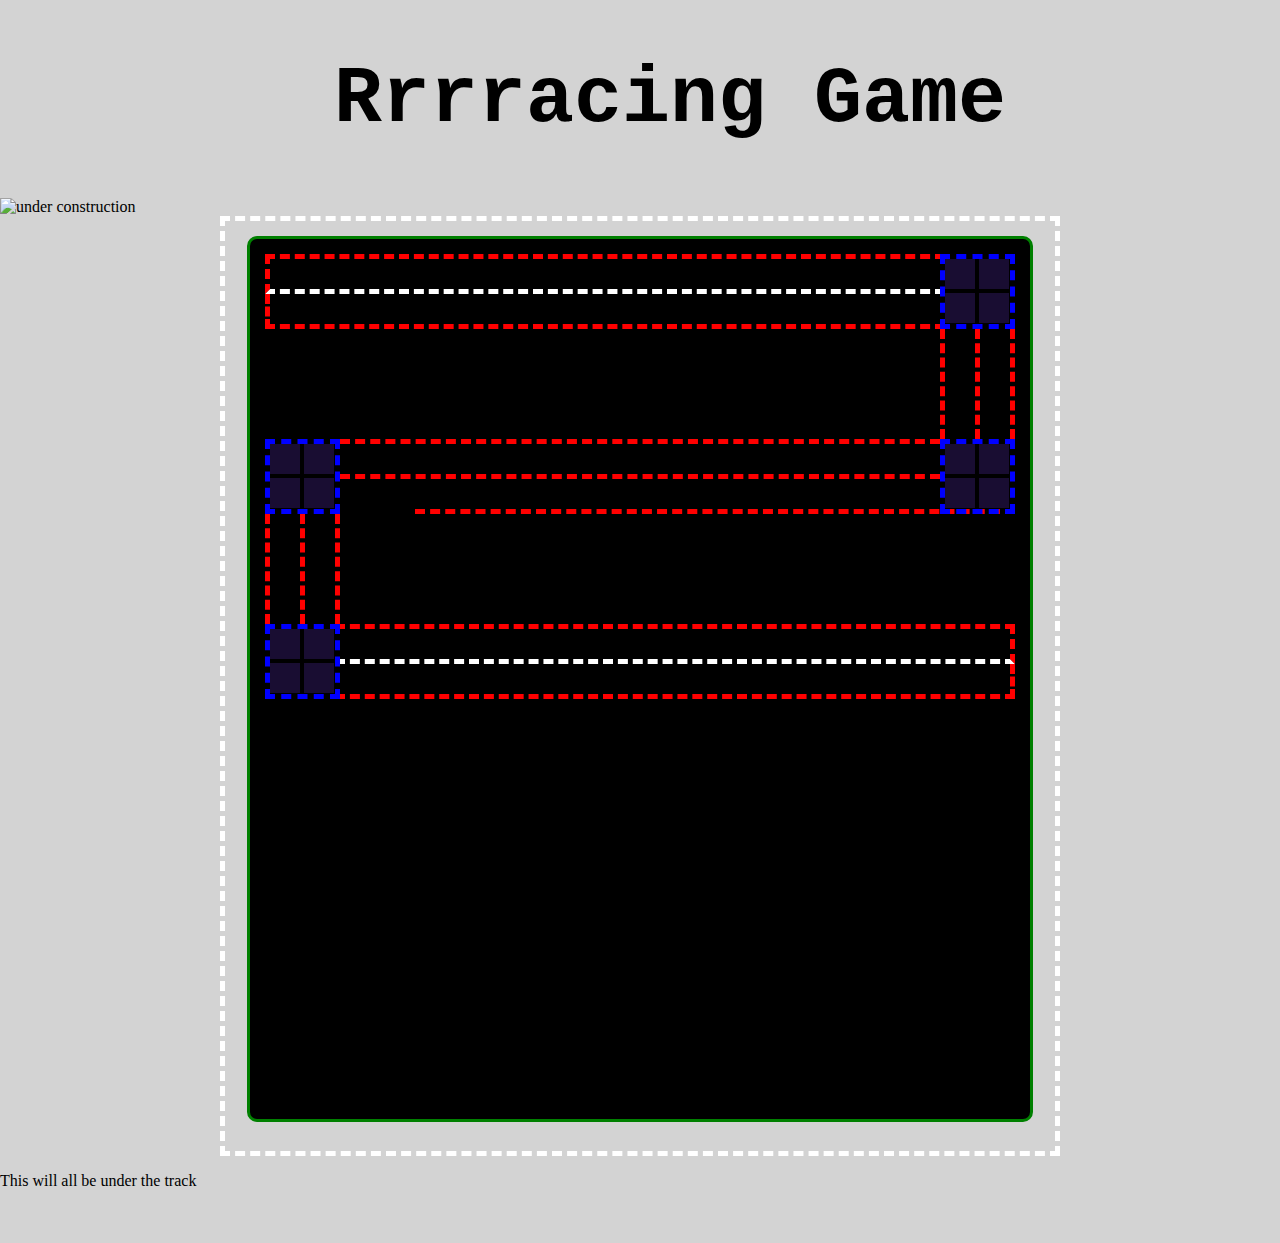
==== index.html @ d6d8cd54 "Track is set and positioned." ====
<!--
////////////////////////////////////////////////////////////

                          Dot.
                          HTML

////////////////////////////////////////////////////////////
-->

<!DOCTYPE html>
<html>
<head>
  <title>Rrrracing Game</title>
  <meta charset="utf-8" />
  <meta http-equiv="Content-type" content="text/html; charset=utf-8" />
  <meta name="viewport" content="width=device-width, initial-scale=1" />
  <link rel="stylesheet" type="text/css" href="main.css">
  <script src="https://ajax.googleapis.com/ajax/libs/jquery/2.1.4/jquery.min.js"></script>
  <!-- Hey, where's the jquery? -->
  <script type="text/javascript" src="app.js"></script>
</head>
<body>
  <!-- HTML Body -->
  <h1>Rrrracing Game</h1>
  <img src="http://www.cs.utah.edu/~gk/atwork/img/hevequip2.gif" alt="under construction"></img>
  <div class="container">

    <div class="gameboard">

      <div class="track" id="p1LegOne">
        <div class="road start" id="pOneStart"></div>
        <div class="road horz" id="a1"></div> 
        <div class="road horz" id="a2"></div> 
        <div class="road horz" id="a3"></div> 
        <div class="road horz" id="a4"></div> 
        <div class="road horz" id="a5"></div> 
        <div class="road horz" id="a6"></div> 
        <div class="road horz" id="a7"></div> 
        <div class="road horz" id="a8"></div> 
        <div class="road horz" id="a9"></div> 
        <div class="road horz" id="a10"></div> 
        <div class="road horz" id="a11"></div> 
        <div class="road horz" id="a12"></div> 
        <div class="road horz" id="a13"></div> 
        <div class="road horz" id="a14"></div> 
        <div class="road horz" id="a15"></div> 
        <div class="road horz" id="a16"></div> 
        <div class="road horz" id="a17"></div> 
        <div class="road horz" id="a18"></div> 
        <div class="road horz" id="a19"></div> 
        <div class="road horz" id="a20"></div> 
        <div class="road horz" id="a21"></div>
        <div class="road horz" id="a22"></div> 
        <div class="road horz" id="a23"></div> 
        <div class="road horz" id="a24"></div> 
        <div class="road horz" id="a25"></div> 
        <div class="road horz" id="a26"></div> 
        <div class="road horz" id="a27"></div> 
        <div class="road horz" id="a28"></div> 
        <div class="road horz" id="a29"></div> 
        <div class="road horz" id="a30"></div> 
        <div class="road horz" id="a31"></div> 
        <div class="road horz" id="a32"></div>  
      </div>

      <div class="track" id="p2LegOne">
        <div class="road start" id="pTwoStart"></div>
        <div class="road horz" id="b1"></div> 
        <div class="road horz" id="b2"></div> 
        <div class="road horz" id="b3"></div> 
        <div class="road horz" id="b4"></div> 
        <div class="road horz" id="b5"></div> 
        <div class="road horz" id="b6"></div> 
        <div class="road horz" id="b7"></div> 
        <div class="road horz" id="b8"></div> 
        <div class="road horz" id="b9"></div> 
        <div class="road horz" id="b10"></div> 
        <div class="road horz" id="b11"></div> 
        <div class="road horz" id="b12"></div> 
        <div class="road horz" id="b13"></div> 
        <div class="road horz" id="b14"></div> 
        <div class="road horz" id="b15"></div> 
        <div class="road horz" id="b16"></div> 
        <div class="road horz" id="b17"></div> 
        <div class="road horz" id="b18"></div> 
        <div class="road horz" id="b19"></div> 
        <div class="road horz" id="b20"></div> 
        <div class="road horz" id="b21"></div>
        <div class="road horz" id="b22"></div> 
        <div class="road horz" id="b23"></div> 
        <div class="road horz" id="b24"></div> 
        <div class="road horz" id="b25"></div> 
        <div class="road horz" id="b26"></div> 
        <div class="road horz" id="b27"></div> 
        <div class="road horz" id="b28"></div> 
        <div class="road horz" id="b29"></div> 
        <div class="road horz" id="b30"></div> 
        <div class="road horz" id="b31"></div> 
        <div class="road horz" id="b32"></div>  
      </div>

      <div class="track corner" id="firstTurn">
        <div class="road turn" id="a33"></div>
        <div class="road turn" id="a34"></div>
        <div class="road turn" id="b33"></div>
        <div class="road turn" id="a35"></div>
      </div>

      <div class="track" id="p1LegTwo">
        <div class="road vert" id="a36"></div> 
        <div class="road vert" id="a37"></div> 
        <div class="road vert" id="a38"></div> 
        <div class="road vert" id="a39"></div> 
      </div>

      <div class="track" id="p2LegTwo">
        <div class="road vert" id="b34"></div> 
        <div class="road vert" id="b35"></div> 
        <div class="road vert" id="b36"></div> 
        <div class="road vert" id="b37"></div>
      </div>

      <div class="track corner" id="secondTurn">
        <div class="road turn" id="b38"></div>
        <div class="road turn" id="a40"></div>
        <div class="road turn" id="a41"></div>
        <div class="road turn" id="a42"></div>
      </div>

      <div class="track" id="p2LegThree">
        <div class="road horz mid" id="b68"></div> 
        <div class="road horz mid" id="b67"></div> 
        <div class="road horz mid" id="b66"></div> 
        <div class="road horz mid" id="b65"></div> 
        <div class="road horz mid" id="b64"></div> 
        <div class="road horz mid" id="b63"></div> 
        <div class="road horz mid" id="b62"></div> 
        <div class="road horz mid" id="b61"></div> 
        <div class="road horz mid" id="b60"></div> 
        <div class="road horz mid" id="b59"></div> 
        <div class="road horz mid" id="b58"></div> 
        <div class="road horz mid" id="b57"></div> 
        <div class="road horz mid" id="b56"></div> 
        <div class="road horz mid" id="b55"></div> 
        <div class="road horz mid" id="b54"></div> 
        <div class="road horz mid" id="b53"></div> 
        <div class="road horz mid" id="b52"></div> 
        <div class="road horz mid" id="b51"></div> 
        <div class="road horz mid" id="b50"></div> 
        <div class="road horz mid" id="b49"></div> 
        <div class="road horz mid" id="b48"></div>
        <div class="road horz mid" id="b47"></div> 
        <div class="road horz mid" id="b46"></div> 
        <div class="road horz mid" id="b45"></div> 
        <div class="road horz mid" id="b44"></div> 
        <div class="road horz mid" id="b43"></div> 
        <div class="road horz mid" id="b42"></div> 
        <div class="road horz mid" id="b41"></div> 
        <div class="road horz mid" id="b40"></div> 
        <div class="road horz mid" id="b39"></div> 
      </div>

      <div class="track" id="p1LegThree">
        <div class="road horz mid" id="a72"></div> 
        <div class="road horz mid" id="a71"></div> 
        <div class="road horz mid" id="a70"></div> 
        <div class="road horz mid" id="a69"></div> 
        <div class="road horz mid" id="a68"></div> 
        <div class="road horz mid" id="a67"></div> 
        <div class="road horz mid" id="a66"></div> 
        <div class="road horz mid" id="a65"></div> 
        <div class="road horz mid" id="a64"></div> 
        <div class="road horz mid" id="a63"></div> 
        <div class="road horz mid" id="a62"></div> 
        <div class="road horz mid" id="a61"></div> 
        <div class="road horz mid" id="a60"></div> 
        <div class="road horz mid" id="a59"></div> 
        <div class="road horz mid" id="a58"></div> 
        <div class="road horz mid" id="a57"></div> 
        <div class="road horz mid" id="a56"></div> 
        <div class="road horz mid" id="a55"></div> 
        <div class="road horz mid" id="a54"></div> 
        <div class="road horz mid" id="a53"></div> 
        <div class="road horz mid" id="a52"></div>
        <div class="road horz mid" id="a51"></div> 
        <div class="road horz mid" id="a50"></div> 
        <div class="road horz mid" id="a49"></div> 
        <div class="road horz mid" id="a48"></div> 
        <div class="road horz mid" id="a47"></div> 
        <div class="road horz mid" id="a46"></div> 
        <div class="road horz mid" id="a45"></div> 
        <div class="road horz mid" id="a44"></div> 
        <div class="road horz mid" id="a43"></div> 
      </div>

      <div class="track corner" id="thirdTurn">
        <div class="road turn" id="70"></div>
        <div class="road turn" id="b69"></div>
        <div class="road turn" id="b71"></div>
        <div class="road turn" id="a73"></div>
      </div>

      <div class="track" id="p1LegFour">
        <div class="road vert" id="a74"></div> 
        <div class="road vert" id="a75"></div> 
        <div class="road vert" id="a76"></div> 
        <div class="road vert" id="a77"></div> 
      </div>

      <div class="track" id="p2LegFour">
        <div class="road vert" id="b72"></div> 
        <div class="road vert" id="b73"></div> 
        <div class="road vert" id="b74"></div> 
        <div class="road vert" id="b75"></div>
      </div>

      <div class="track corner" id="fourthTurn">
        <div class="road turn" id="b76"></div>
        <div class="road turn" id="a78"></div>
        <div class="road turn" id="b77"></div>
        <div class="road turn" id="b78"></div>
      </div>

      <div class="track" id="p1LegFive">
        <div class="road horz" id="a79"></div> 
        <div class="road horz" id="a80"></div> 
        <div class="road horz" id="a81"></div> 
        <div class="road horz" id="a82"></div> 
        <div class="road horz" id="a83"></div> 
        <div class="road horz" id="a84"></div> 
        <div class="road horz" id="a85"></div> 
        <div class="road horz" id="a86"></div> 
        <div class="road horz" id="a87"></div> 
        <div class="road horz" id="a88"></div> 
        <div class="road horz" id="a89"></div> 
        <div class="road horz" id="a90"></div> 
        <div class="road horz" id="a91"></div> 
        <div class="road horz" id="a92"></div> 
        <div class="road horz" id="a93"></div> 
        <div class="road horz" id="a94"></div> 
        <div class="road horz" id="a95"></div> 
        <div class="road horz" id="a96"></div> 
        <div class="road horz" id="a97"></div> 
        <div class="road horz" id="a98"></div> 
        <div class="road horz" id="a99"></div>
        <div class="road horz" id="a100"></div> 
        <div class="road horz" id="a101"></div> 
        <div class="road horz" id="a102"></div> 
        <div class="road horz" id="a103"></div> 
        <div class="road horz" id="a104"></div> 
        <div class="road horz" id="a105"></div> 
        <div class="road horz" id="a106"></div> 
        <div class="road horz" id="a107"></div> 
        <div class="road horz" id="a108"></div> 
        <div class="road horz" id="a109"></div> 
        <div class="road horz" id="a110"></div> 
        <div class="road finish" id="pOneFin"></div>
      </div>

      <div class="track" id="p2LegFive">
        <div class="road horz" id="b79"></div> 
        <div class="road horz" id="b80"></div> 
        <div class="road horz" id="b81"></div> 
        <div class="road horz" id="b82"></div> 
        <div class="road horz" id="b83"></div> 
        <div class="road horz" id="b84"></div> 
        <div class="road horz" id="b85"></div> 
        <div class="road horz" id="b86"></div> 
        <div class="road horz" id="b87"></div> 
        <div class="road horz" id="b88"></div> 
        <div class="road horz" id="b89"></div> 
        <div class="road horz" id="b90"></div> 
        <div class="road horz" id="b91"></div> 
        <div class="road horz" id="b92"></div> 
        <div class="road horz" id="b93"></div> 
        <div class="road horz" id="b94"></div> 
        <div class="road horz" id="b95"></div> 
        <div class="road horz" id="b96"></div> 
        <div class="road horz" id="b97"></div> 
        <div class="road horz" id="b98"></div> 
        <div class="road horz" id="b99"></div>
        <div class="road horz" id="b100"></div> 
        <div class="road horz" id="b101"></div> 
        <div class="road horz" id="b102"></div> 
        <div class="road horz" id="b103"></div> 
        <div class="road horz" id="b104"></div> 
        <div class="road horz" id="b105"></div> 
        <div class="road horz" id="b106"></div> 
        <div class="road horz" id="b107"></div> 
        <div class="road horz" id="b108"></div> 
        <div class="road horz" id="b109"></div> 
        <div class="road horz" id="b110"></div> 
        <div class="road finish" id="pTwoFin"></div>
      </div>

    </div>
  </div>
  <div>
    <p>This will all be under the track</p>
  </div>
  <!-- Game Board Here -->
  <!-- Reset button -->
</body>
</html>
---- main.css ----
/* Style Sheet */



body {
	background-color: lightgrey;
	margin: 4% auto;
}

.header {
    margin-right: 8%;
    margin-left:  8%;
}
.display {
	width: 30%;
    margin: 0px auto;
    display: inline-block;
    left: 47px;
    top: -15px;
    position: relative;
}

.title {
	width: 30%;
	display: inline-block;
}

h1 {
	font-size: 80px;
	margin-left: 60px;
	text-align: center;
	font-family: monospace;
}

h2 {
	display: inline;
}

.score1 {
	margin-left: 10px;
}

.score2 {
	margin: 45px;
}

h4 {
	text-align: center;
	color: white;
	z-index: 6;
}


.button:hover {
   border-top-color: #28597a;
   background: #28597a;
   color: #ccc;
   }
/* - Cheesey button, Hell yes! - */
button {
	display: inline;
    margin: 0 auto;
    position: relative;
    visibility: hidden;


}

#killSwitch {
	margin: 0 auto;
    cursor: pointer;
    left: 20px;
    position: relative;
    top: 0px;
    height: 50px;
    width: 100px;
    border-radius: 75%;
    color: white;
    visibility: visible;
    background-color: rgba(18, 177, 18, 0.8)
}

#keepGoing {
	margin: 0 auto;
    cursor: pointer;
    left: 70px;
    position: relative;
    top: 0px;
    height: 50px;
    width: 100px;
    border-radius: 75%;
    color: white;
    visibility: visible;
    background-color: rgba(18, 177, 18, 0.8)
}

.outside {
	border: 5px grey solid;
	background-color: green;
    height: 575px;
    width: 870px;
    z-index: 0;
    border-radius: 15px; /* May change to 5px or 10px */
    margin: 0px auto;
    margin-top: 4%;
    padding: 20px;
}

/*
////////////////////////////////////

 	      Roads and Track 

///////////////////////////////////
*/

.sector {
	z-index: 1;
	max-width: 835px;
	width: 96%;
	padding-left: 2%;
	padding-right: 2%;
    height: 280px;
}

.container {
	width: 800px;
	height: 900px;
	margin: 0px auto;
	padding: 15px;
	border: 5px white dashed;
}

.gameboard {
	height: 850px;
	width: 750px;
	background-color: rgba(0, 0, 0);
	/* top-left | top-right | bottom-right | bottom-left */
	border-radius: 10px 10px 10px 10px;
	margin: auto;
	padding: 15px;
	border: 3px green solid;
}

.track {

	border: 5px red dashed;
	height: 30px;
	width: 675px;

}

#p1LegOne {
	border-bottom: 5px white dashed;
	border-right: 0px;
}

#p1LegTwo {
	width: 30px;
    height: 110px;
    float: right;
    border-top: 0px;
    border-bottom: 0px;
}

#p1LegThree {
	float: right;
    border-right: 0px;
    border-top: 0px;
    border-left: 0px;
    width: 600px;
}

#p1LegFour {
	width: 30px;
    height: 110px;
    border-top: 0px;
    border-bottom: 0px;
    margin-left: 35px;
}

#p1LegFive {
	margin-left: 70px;
	margin-top: -75px;
    border-left: 0px;
    border-bottom: 5px white dashed;
}

#p2LegOne {
	border-top: 0px;
	border-right: 0px;
}

#p2LegTwo {
	width: 30px;
    height: 110px;
    float: right;
    border-right: 0px;
    border-top: 0px;
    border-bottom: 0px;
}

#p2LegThree {
	float: right;
	border-right: 0px;
	border-left: 0px;
    width: 600px;
    margin-top: 110px;
}

#p2LegFour {
	width: 30px;
    height: 110px;
    border-right: 0px;
    border-top: 0px;
    border-bottom: 0px;
    margin-top: -110px;
}

#p2LegFive {
	margin-left: 70px;
    border-left: 0px;
    border-top: 0px;
}

.corner {
	height: 65px;
	width: 65px;
	position: relative;
	border: 5px blue dashed;
}

#firstTurn {
	float: right;
	margin-top: -75px;
}

#secondTurn {
	float: right;
    margin-top: 110px;
    margin-right: -75px;
}

#thirdTurn {
	margin-top: 110px;
}

#fourthTurn {

}

div.turn {
	background-color: rgba(100, 50, 200, .25);
	width: 30px;
}

.road {
	background-color: rgba(0, 0, 0, .25);
	height: 30px;
	width: 15px;
	z-index: 2;
	display: inline-block;
}

.mid {
	width: 16px;
}

.vert {
	color: yellow;
	width: 30px;
	height: 25px;
}

#pOneStart {
	width: 65px;
}

#pTwoStart {
	width: 65px;
}

#pOneFin {
	width: 65px;
}

#pTwoFin {
	width: 65px;
}

.upper {
	

}

.lower {
	z-index: 4;
}

#p1Top {
	border-bottom: 3px white dashed;
}

#p1Right {
	z-index: 3;
	width: 25px;
    height: 116px;
    float: right;
    bottom: 28px;
    border-left: 3px white dashed;
}


#p1Mid {
	top: 85px;
	left: 27px;
	max-width: 808px;
    border-top: 3px white dashed;
}

#p1Left {
	z-index: 3;
    width: 25px;
    height: 80px;
    left: 28px;
    top: 60px;
}

#p1Fin {
	top: -76px;
    max-width: 808px;
    left: 27px;
    border-bottom: 3px white dashed;
}

#p2Top {
	max-width: 807px;
    top: 0px;
    right: 0px;
}

#p2Right {
	width: 25px;
    height: 80px;
    top: 0px;
    float: right;
    right: 0px;
}

#p2Mid {
	top: 32px;
    left: 0px;
    max-width: 807px;
}

#p2Left {
	width: 25px;
    z-index: 4;
    height: 119px;
    top: -48px;
    left: 0px;
    border-right: 3px white dashed;
}

#p2Fin {
	top: -76px;
    left: 0px;
    max-width: 836px;
}

/*
////////////////////////////////

			Avatars

////////////////////////////////
*/

#guy1 {
	position: absolute;
	height: 20px;
    width: 100px;
    z-index: 6;
    top: -17px;
    left: -10px;
}

#guy2 {
	position: absolute;
	height: 20px;
    width: 100px;
    z-index: 6;
    top: -17px;
    left: -10px;
}

.avatar {
	position: absolute;
	z-index: 6;
	height: 10px;
	width: 10px;
	left: 86px;
	bottom: -15px;
	border-radius: 90px;
	border: 1px black solid;

}

#av1 {
	z-index: 6;
	background-color: orange;

}

#av2 {
	background-color: pink;
	z-index: 6;
}






/*
///////////////////////////////////////////////////////////////////////////////

////////// Notes

    - Try to fix track layering.
    - Fix positioning for track.


///////////////////////////////////////////////////////////////////////////////

////////// Snippets



///////////////////////////////////////////////////////////////////////////////
*/
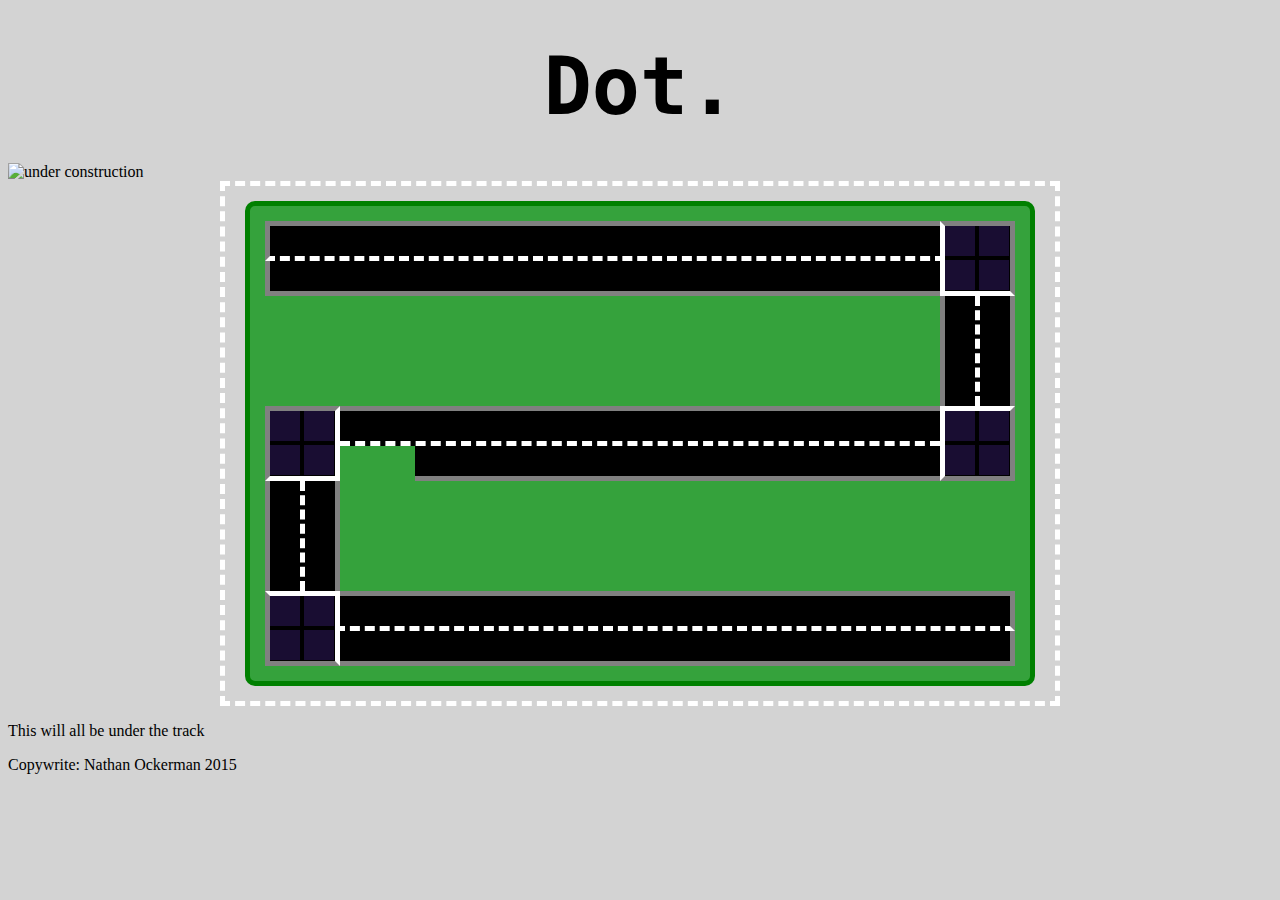
==== commit 97a83c93: "More sizing fixes and coloring." ====
--- a/index.html
+++ b/index.html
@@ -10,7 +10,7 @@
 <!DOCTYPE html>
 <html>
 <head>
-  <title>Rrrracing Game</title>
+  <title>Dot.</title>
   <meta charset="utf-8" />
   <meta http-equiv="Content-type" content="text/html; charset=utf-8" />
   <meta name="viewport" content="width=device-width, initial-scale=1" />
@@ -21,8 +21,10 @@
 </head>
 <body>
   <!-- HTML Body -->
-  <h1>Rrrracing Game</h1>
-  <img src="http://www.cs.utah.edu/~gk/atwork/img/hevequip2.gif" alt="under construction"></img>
+  <h1>Dot.</h1>
+  <div>
+    <img src="http://www.cs.utah.edu/~gk/atwork/img/hevequip2.gif" alt="under construction"></img>
+  </div>
   <div class="container">
 
     <div class="gameboard">
@@ -300,5 +302,6 @@
   </div>
   <!-- Game Board Here -->
   <!-- Reset button -->
+  <footer>Copywrite: Nathan Ockerman 2015</footer>
 </body>
 </html>
--- a/main.css
+++ b/main.css
@@ -4,7 +4,6 @@
 
 body {
 	background-color: lightgrey;
-	margin: 4% auto;
 }
 
 .header {
@@ -27,7 +26,8 @@
 
 h1 {
 	font-size: 80px;
-	margin-left: 60px;
+	margin-top: 40px;
+	margin-bottom: 30px;
 	text-align: center;
 	font-family: monospace;
 }
@@ -125,26 +125,26 @@
 
 .container {
 	width: 800px;
-	height: 900px;
+	height: 485px;
 	margin: 0px auto;
 	padding: 15px;
 	border: 5px white dashed;
 }
 
 .gameboard {
-	height: 850px;
+	height: 445px;
 	width: 750px;
-	background-color: rgba(0, 0, 0);
+	background-color: rgba(0, 145, 10, .75);
 	/* top-left | top-right | bottom-right | bottom-left */
 	border-radius: 10px 10px 10px 10px;
 	margin: auto;
 	padding: 15px;
-	border: 3px green solid;
+	border: 5px green solid;
 }
 
 .track {
-
-	border: 5px red dashed;
+	background-color: black;
+	border: 5px grey solid;
 	height: 30px;
 	width: 675px;
 
@@ -161,6 +161,7 @@
     float: right;
     border-top: 0px;
     border-bottom: 0px;
+    border-left: 5px white dashed;
 }
 
 #p1LegThree {
@@ -174,6 +175,7 @@
 #p1LegFour {
 	width: 30px;
     height: 110px;
+    border-left: 5px white dashed;
     border-top: 0px;
     border-bottom: 0px;
     margin-left: 35px;
@@ -204,6 +206,7 @@
 	float: right;
 	border-right: 0px;
 	border-left: 0px;
+	border-bottom: 5px white dashed;
     width: 600px;
     margin-top: 110px;
 }
@@ -227,26 +230,34 @@
 	height: 65px;
 	width: 65px;
 	position: relative;
-	border: 5px blue dashed;
+	border: 5px grey solid;
 }
 
 #firstTurn {
 	float: right;
 	margin-top: -75px;
+	border-left: 5px white solid;
+	border-bottom: 5px white solid;
+
 }
 
 #secondTurn {
 	float: right;
     margin-top: 110px;
     margin-right: -75px;
+    border-top: 5px white solid;
+    border-left: 5px white solid;
 }
 
 #thirdTurn {
 	margin-top: 110px;
+	border-right: 5px white solid;
+	border-bottom: 5px white solid;
 }
 
 #fourthTurn {
-
+	border-top: 5px white solid;
+	border-right: 5px white solid;
 }
 
 div.turn {
